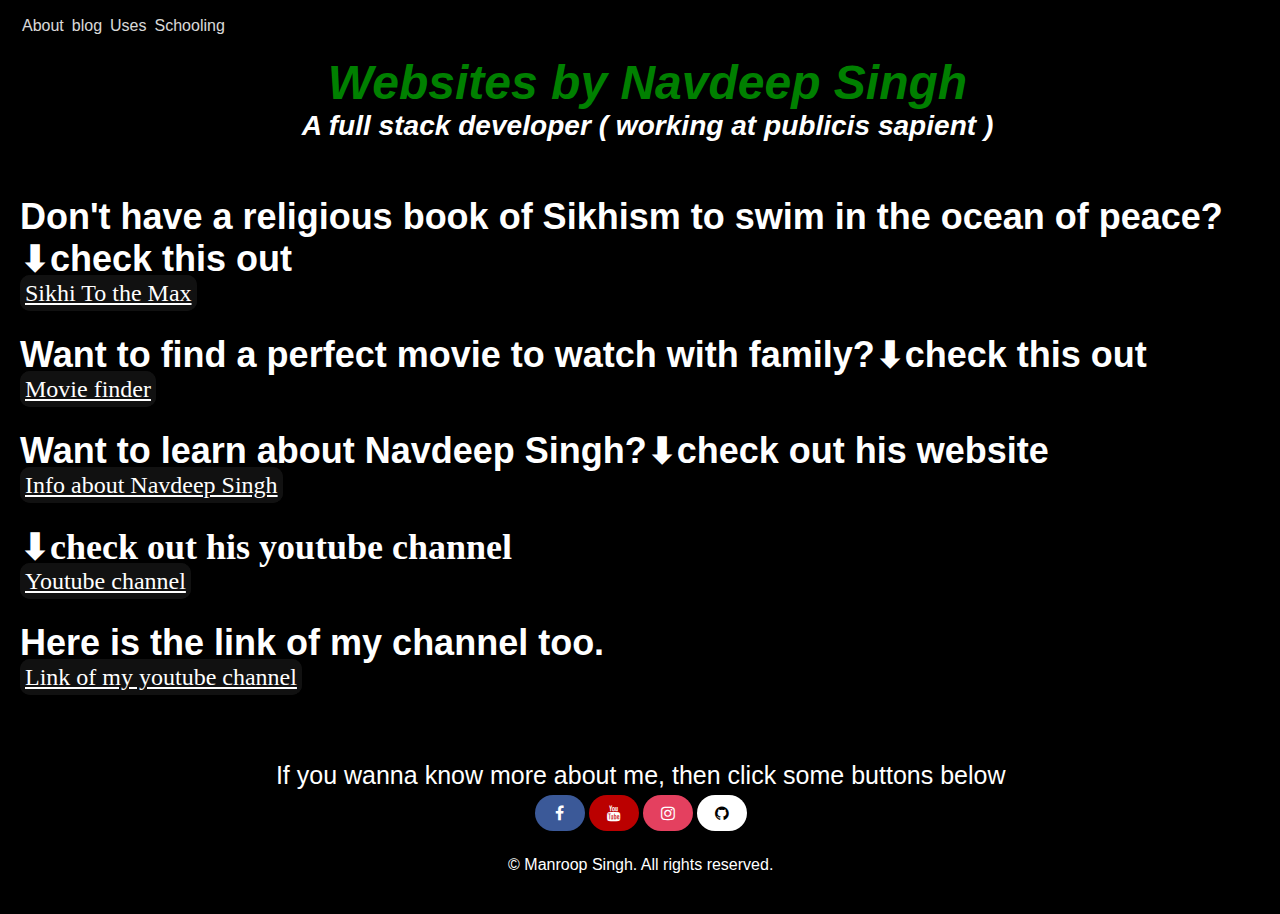
==== websitepage.html @ 250588d8 "Add files via upload" ====
<html>
  <title>Websites by Navdeep Singh</title>
  <link
  rel="icon"
  type="image/x-icon"
  href="file:///Users/familysmac/Downloads/Your-paragraph-text-_1_.ico"
/><link rel="stylesheet" href="style.css" />
<link
      rel="stylesheet"
      href="https://cdnjs.cloudflare.com/ajax/libs/font-awesome/4.7.0/css/font-awesome.min.css"
    />
<link rel="icon" href="file:///Users/familysmac/Downloads/Manroop_Gamer.png" type="image/png">
  <main>
    <body bgcolor="black" text="white">
      <div class="container">
        <aside>
          <nav class="navbar">
            <div class="navbar-container container">
              <input type="checkbox" name="" id="" />
              <div class="hamburger-lines">
                <span class="line line1"></span>
                <span class="line line2"></span>
                <span class="line line3"></span>
              </div>
              <ul class="menu-items">
          <a
            href="index.html"
            class="button2"
            style="color:white; font-family: Arial"
            >About</a
          >
          <a
            href="blog.html"
            class="button2"
            style="color:white; font-family: Arial"
          >
            blog
          </a>
          <a href="uses.html"
          class="button2"
          style="color:white; font-family: Arial">Uses
          </a>
          <a href="Schooling.html"
          class="button2"style="color:white; font-family: Arial">
           Schooling
          </a>
              </ul>
            </div>
          </nav>
        </aside>
    <section >
        <h1 style="text-align: center; font-family: Arial;color: green;">
          <centre
            ><b><i>Websites by Navdeep Singh</i></b></centre
          >
        </h1>
        <h3 style="text-align: center; font-family: Arial">
          <centre
            ><b
              ><i>A full stack developer ( working at publicis sapient )</i></b
            ></centre
          >
        </h3>
        <br />
        <br />
        <h2 style="font-family: arial">
          Don't have a religious book of Sikhism to swim in the ocean of
          peace?&#11015check this out
        </h2>
        <a
          href="https://www.sikhitothemax.org/"
          class="glow-on-hover"  type="button"
          target="_blank"
          font-style="arial"
          style="color: white"
          >Sikhi To the Max</a
        >
       
        <br />
        <br />
        <h2 style="font-family: Arial">
          Want to find a perfect movie to watch with family?&#11015check this out
        </h2>
        <a
          href="https://reactjs-moviefinder.vercel.app/"
          class="glow-on-hover" type="button"
          target="_blank"
          style="color: white"
          >Movie finder</a
        >
        <br />
        <br />
        <h2 style="font-family: Arial">
          Want to learn about Navdeep Singh?&#11015check out his website 
        </h2>
        <a
          href="https://navdeepsingh.in/"
          class="glow-on-hover" type="button"
          target="_blank"
          text-font="Courier_New"
          style="color: white"
          >Info about Navdeep Singh</a
        >
        <br />
        <br />
        <h2>&#11015check out his youtube channel</h2>
        <a
          href="https://www.youtube.com/c/NavdeepSinghEr"
          class="glow-on-hover" type="button"
          target="_blank"
          style="color: white"
          >Youtube channel</a
        >
        <br />
        <br />
        <h2 style="font-family: Arial">
          Here is the link of my channel too.
        </h2>
        <a
          href="https://www.youtube.com/channel/UC2Is3SHKxeDGs6lv_DSGEMQ/videos"
          class="glow-on-hover" type="button"
          target="_blank"
          style="color: white"
          >Link of my youtube channel</a
        >
        <br />
        <br />
    </section>
    

    </div>
    <footer>
      <div class="footer2">
        <p style="color: black">
          Lorem Ipsum is simply dummy text of the printing and typesetting
          indust
        </p>
        <p
          style="
            text-align: left;
            font-family: Arial;
            color:white;
            font-size: 25px;
          "
        >
          If you wanna know more about me, then click some buttons below
        </p>
        <div class="buttons">
          <a
            href="https://www.facebook.com/profile.php?id=100089204292530"
            class="fa fa-facebook"
            target="_blank"
          ></a>
          <a
            href="https://www.youtube.com/channel/UC2Is3SHKxeDGs6lv_DSGEMQ"
            class="fa fa-youtube"
            target="_blank"
          ></a>
          <a
            href="https://www.instagram.com/manroopsingh2k10/"
            class="fa fa-instagram"
            target="_blank"
          ></a>
          <a
            href="https://github.com/manroop-singh"
            class="fa fa-github"
            target="_blank"
          ></a>
        </div>
        <div class="footer-bottom">
          <p style="color:white; font-family: Arial">
            &copy; Manroop Singh. All rights reserved.
          </p>
        </div>
      </div>
    </footer>
  </body>
  </main>
</html>
---- style.css ----
/* from her, its button */
img {
  max-width: 100%;
}
* {
  box-sizing: border-box;
}

.flex-container {
  display: flex;
  flex-direction: row;
  font-size: 30px;
  text-align: center;
}

.flex-item-left {
  background-color: #f1f1f1;
  padding: 10px;
  flex: 50%;
}

.flex-item-right {
  background-color: dodgerblue;
  padding: 10px;
  flex: 50%;
}

@media (max-width: 800px) {
  .flex-container {
    flex-direction: column;
  }
}
.glow-on-hover {
  width: 220px;
  height: 50px;
  border: none;
  outline: none;
  padding: 5px;
  color: #fff;
  background: #111;
  cursor: pointer;
  position: relative;
  z-index: 0;
  border-radius: 10px;
}

.glow-on-hover:before {
  content: "";
  background: linear-gradient(
    45deg,
    #ff0000,
    #ff7300,
    #fffb00,
    #48ff00,
    #00ffd5,
    #002bff,
    #7a00ff,
    #ff00c8,
    #ff0000
  );
  position: absolute;
  top: -2px;
  left: -2px;
  background-size: 400%;
  z-index: -1;
  filter: blur(5px);
  width: calc(100% + 4px);
  height: calc(100% + 4px);
  animation: glowing 20s linear infinite;
  opacity: 0;
  transition: opacity 0.3s ease-in-out;
  border-radius: 10px;
}

.glow-on-hover:active {
  color: #000;
}

.glow-on-hover:active:after {
  background: transparent;
}

.glow-on-hover:hover:before {
  opacity: 1;
}

.glow-on-hover:after {
  z-index: -1;
  content: "";
  position: absolute;
  width: 100%;
  height: 100%;
  background: #111;
  left: 0;
  top: 0;
  border-radius: 10px;
}

@keyframes glowing {
  0% {
    background-position: 0 0;
  }
  50% {
    background-position: 400% 0;
  }
  100% {
    background-position: 0 0;
  }
}
/* end of button */
/* from here, its navbar*/
*,
*::after,
*::before {
  box-sizing: border-box;
  padding: 0;
  margin: 0;
}

.html {
  font-size: 62.5%;
}

.navbar input[type="checkbox"],
.navbar .hamburger-lines {
  display: none;
}

.navbar {
  width: 100%;
  background-color: black;
  color: #000;
  opacity: 0.85;
  z-index: 100;
}

.navbar a {
  text-decoration: none;
  font-weight: 500;
  transition: color 0.3s ease-in-out;
}

@media (max-width: 768px) {
  .navbar {
    opacity: 0.95;
  }

  .navbar-container input[type="checkbox"],
  .navbar-container .hamburger-lines {
    display: block;
  }
  .navbar-container {
    display: block;
    position: relative;
    height: 64px;
  }

  .navbar-container input[type="checkbox"] {
    position: absolute;
    display: block;
    height: 16px;
    width: 30px;
    top: 10px;
    left: 10px;
    z-index: 5;
    opacity: 0;
    cursor: pointer;
  }

  .navbar-container .hamburger-lines {
    display: block;
    height: 20px;
    width: 35px;
    position: absolute;
    top: 4px;
    left: 2px;
    z-index: 2;
    display: flex;
    flex-direction: column;
    justify-content: space-between;
  }

  .navbar-container .hamburger-lines .line {
    display: block;
    height: 4px;
    width: 100%;
    border-radius: 10px;
    background: white;
  }

  .navbar-container .hamburger-lines .line1 {
    transform-origin: 0% 0%;
    transition: transform 0.3s ease-in-out;
  }

  .navbar-container .hamburger-lines .line2 {
    transition: transform 0.2s ease-in-out;
  }

  .navbar-container .hamburger-lines .line3 {
    transform-origin: 0% 100%;
    transition: transform 0.3s ease-in-out;
  }

  .navbar .menu-items {
    padding-top: 100px;
    background: rgb(42, 42, 42);
    height: 300px;
    transform: translate(-150%);
    display: flex;
    flex-direction: column;
    transition: transform 0.5s ease-in-out;
    overflow: scroll;
  }

  .navbar .menu-items li {
    margin-bottom: 1.8rem;
    font-size: 1.1rem;
    font-weight: 500;
  }

  .logo {
    position: absolute;
    top: 10px;
    right: 15px;
    font-size: 2.5rem;
  }

  .navbar-container input[type="checkbox"]:checked ~ .menu-items {
    transform: translateX(0);
  }

  .navbar-container input[type="checkbox"]:checked ~ .hamburger-lines .line1 {
    transform: rotate(45deg);
  }

  .navbar-container input[type="checkbox"]:checked ~ .hamburger-lines .line2 {
    transform: scaleY(0);
  }

  .navbar-container input[type="checkbox"]:checked ~ .hamburger-lines .line3 {
    transform: rotate(-45deg);
  }
}

@media (max-width: 500px) {
  .navbar-container input[type="checkbox"]:checked ~ .logo {
    display: none;
  }
}
/*it's the end of navbar*/
.button2 {
  border: none;
  padding: 0px 0px;
  text-align: center;
  text-decoration: none;
  display: inline-block;
  font-family: Arial;
  font-size: 16px;
  margin: 4px 2px;
  cursor: pointer;
  border-radius: 0px;
}
aside {
  width: 100%;
  height: 40px;
  padding-left: 15px;
  padding-top: 8px;
  margin: 5px;
  background-color: black;
  display: flex;
  justify-content: flex-end;
  border-radius: 10px;
}

section {
  margin: 5px;
  width: 100%;
  height: auto;
  padding-left: 15px;
  font-size: x-large;
  background-color: black;
  border-radius: 10px;
}

footer {
  margin: 5px;
  width: 99.33%;
  height: auto;
  padding: 15px;
  padding-left: 15px;
  padding-bottom: 35px;
  background-color: black;
  display: flex;
  justify-content: center;
  border-radius: 10px;
}

.container {
  height: auto;
  width: auto;
  display: flex;
  flex-flow: row wrap;
}

.uses {
  display: flex;
  flex-wrap: wrap;
}

.uses-list {
  display: flex;
  justify-content: flex-start;
}
.uses-list2 {
  display: flex;
  justify-content: flex-end;
  align-items: flex-start;
  padding-left: 15px;
}
/* footer */

.fa {
  padding: 10px;
  font-size: 30px;
  width: 50px;
  text-align: center;
  text-decoration: none;
  margin: 5px 2px;
}

.fa:hover {
  opacity: 0.8;
}

.fa-facebook {
  background: #3b5998;
  color: white;
  border-radius: 25px;
}

.fa-youtube {
  background: #bb0000;
  color: white;
  border-radius: 25px;
}

.fa-instagram {
  background: #e4405f;
  color: white;
  border-radius: 25px;
}

.fa-github {
  background: white;
  color: black;
  border-radius: 25px;
}

.footer-bottom {
  margin-top: 20px;
  display: flex;
  justify-content: center;
}
.footer2 {
  display: flex;
  flex-flow: column;
}
.buttons {
  display: flex;
  justify-content: center;
}
/* end */
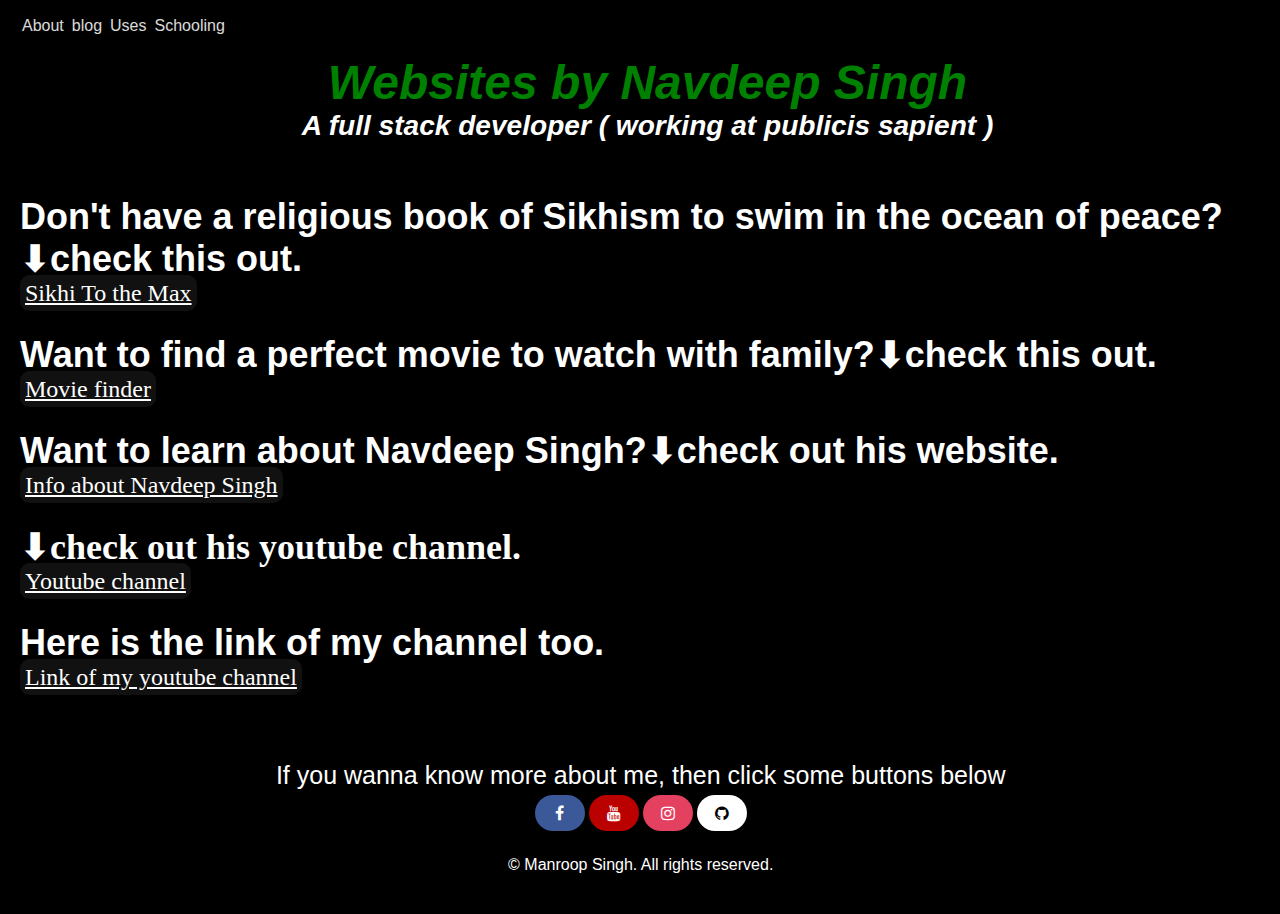
==== commit 6fa1d115: "Update websitepage.html" ====
--- a/websitepage.html
+++ b/websitepage.html
@@ -65,7 +65,7 @@
         <br />
         <h2 style="font-family: arial">
           Don't have a religious book of Sikhism to swim in the ocean of
-          peace?&#11015check this out
+          peace?&#11015check this out.
         </h2>
         <a
           href="https://www.sikhitothemax.org/"
@@ -79,7 +79,7 @@
         <br />
         <br />
         <h2 style="font-family: Arial">
-          Want to find a perfect movie to watch with family?&#11015check this out
+          Want to find a perfect movie to watch with family?&#11015check this out.
         </h2>
         <a
           href="https://reactjs-moviefinder.vercel.app/"
@@ -91,7 +91,7 @@
         <br />
         <br />
         <h2 style="font-family: Arial">
-          Want to learn about Navdeep Singh?&#11015check out his website 
+          Want to learn about Navdeep Singh?&#11015check out his website.
         </h2>
         <a
           href="https://navdeepsingh.in/"
@@ -103,7 +103,7 @@
         >
         <br />
         <br />
-        <h2>&#11015check out his youtube channel</h2>
+        <h2>&#11015check out his youtube channel.</h2>
         <a
           href="https://www.youtube.com/c/NavdeepSinghEr"
           class="glow-on-hover" type="button"
@@ -133,7 +133,7 @@
       <div class="footer2">
         <p style="color: black">
           Lorem Ipsum is simply dummy text of the printing and typesetting
-          indust
+          industry
         </p>
         <p
           style="
--- a/style.css
+++ b/style.css
@@ -371,3 +371,150 @@
   justify-content: center;
 }
 /* end */
+/* start of profile */
+@import url(https://fonts.googleapis.com/css?family=Open+Sans:600,300);
+.frame {
+  top: 50%;
+  left: 50%;
+  width: 400px;
+  height: 400px;
+  margin-top: 20px;
+  margin-left: 0px;
+  border-radius: 5px;
+  box-shadow: 1px 2px 10px 0px rgba(0, 0, 0, 0.3);
+  background: #ca7c4e;
+  background: -webkit-linear-gradient(bottom left, #eebe6c 0%, #ca7c4e 100%);
+  background: -moz-linear-gradient(bottom left, #eebe6c 0%, #ca7c4e 100%);
+  background: -o-linear-gradient(bottom left, #eebe6c 0%, #ca7c4e 100%);
+  background: linear-gradient(to top right, #eebe6c 0%, #ca7c4e 100%);
+  filter: progid:DXImageTransform.Microsoft.gradient( startColorstr="#EEBE6C", endColorstr="#CA7C4E",GradientType=1 );
+  color: #786450;
+  font-family: "Open Sans", Helvetica, sans-serif;
+  -webkit-font-smoothing: antialiased;
+  -moz-osx-font-smoothing: grayscale;
+  display: flex;
+}
+
+.center {
+  top: 50px;
+  left: 40px;
+  height: 300px;
+  width: 320px;
+  background: #fff;
+  border-radius: 3px;
+  overflow: hidden;
+  margin-top: 50px;
+  margin-left: 40px;
+  box-shadow: 10px 10px 15px 0 rgba(0, 0, 0, 0.3);
+  display: flex;
+  justify-content: space-between;
+}
+
+.profile {
+  float: left;
+  width: 200px;
+  height: 299px;
+  text-align: center;
+}
+.profile .image {
+  position: relative;
+  width: 70px;
+  height: 70px;
+  margin: 38px auto 0 auto;
+}
+.profile .image .circle-1,
+.profile .image .circle-2 {
+  position: absolute;
+  box-sizing: border-box;
+  width: 76px;
+  height: 76px;
+  top: -3px;
+  left: -3px;
+  border-width: 1px;
+  border-style: solid;
+  border-color: #786450 #786450 #786450 transparent;
+  border-radius: 50%;
+  transition: all 1.5s ease-in-out;
+}
+.profile .image .circle-2 {
+  width: 82px;
+  height: 82px;
+  top: -6px;
+  left: -6px;
+  border-color: #786450 transparent #786450 #786450;
+}
+.profile .image img {
+  display: block;
+  border-radius: 50%;
+}
+.profile .image:hover {
+  cursor: pointer;
+}
+.profile .image:hover .circle-1,
+.profile .image:hover .circle-2 {
+  transform: rotate(360deg);
+}
+.profile .image:hover .circle-2 {
+  transform: rotate(-360deg);
+}
+.profile .name {
+  font-size: 15px;
+  font-weight: 600;
+  margin-top: 20px;
+}
+.profile .job {
+  font-size: 11px;
+  line-height: 15px;
+}
+.profile .actions {
+  margin-top: 33px;
+}
+.profile .actions .btn {
+  display: block;
+  width: 120px;
+  height: 30px;
+  margin: 0 auto 10px auto;
+  background: none;
+  border: 1px solid #786450;
+  border-radius: 15px;
+  font-size: 12px;
+  font-weight: 600;
+  box-sizing: border-box;
+  transition: all 0.3s ease-in-out;
+  color: #786450;
+}
+.profile .actions .btn:hover {
+  background: #786450;
+  color: #fff;
+}
+
+.stats {
+  float: left;
+}
+.stats .box {
+  box-sizing: border-box;
+  width: 120px;
+  height: 99px;
+  background: #f5e8df;
+  text-align: center;
+  padding-top: 28px;
+  transition: all 0.4s ease-in-out;
+}
+.stats .box:hover {
+  background: #e1cfc2;
+  cursor: pointer;
+}
+.stats .box:nth-child(2) {
+  margin: 1px 0;
+}
+.stats span {
+  display: block;
+}
+.stats .value {
+  font-size: 18px;
+  font-weight: 600;
+}
+.stats .parameter {
+  font-size: 11px;
+}
+/* end of profile */
